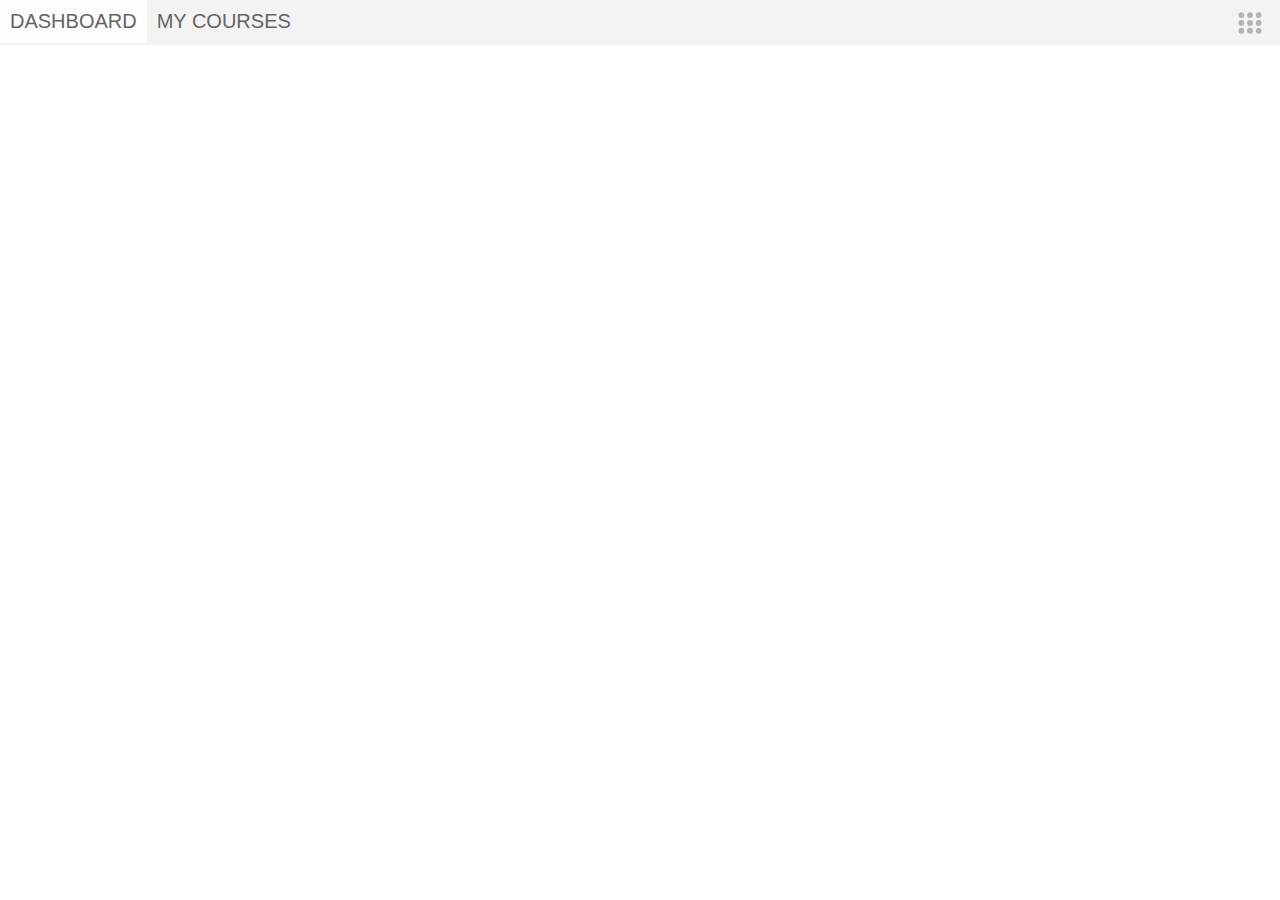
==== index.html @ 92931394 "Fixed Nav  bar" ====
<!DOCTYPE html>

<html>
    <head>
        <link rel="stylesheet" href="./main.css">
        <link rel="stylesheet" href="./Navbar.css">
        <script>
            src="main.js"
        </script>
    </head>
    <body>
        <div class="Header">
            <div class="Navbar">
                <ul>
                    <li>
                        <a href="./index.html">DASHBOARD</a>
                    </li>
                    <li>
                        <a href="./index.html">MY COURSES</a>
                    </li>
                </ul>
                <div class="Apps">
                    <div class="App_Button" id="AppButton">
                        <div class="Apps_Image">
                            <object data="drawing.svg" width="40" height="40"></object>
                        </div>
                    </div>
                </div>
            </div>
        </div>
        <div class="Body">
            Testing
        </div>
    </body>
</html>
---- main.css ----
body {

}

.App_Button {
    display:block;
    position:absolute;
    left:calc(100vw - 50px);
    top:3px;
    width:40px;
    height:40px;
    background-color: transparent;
    transition: background-color 0.1s ease-out 100ms;
    border-radius:25px;
}

.App_Image {
    position: relative;
    background-color: transparent;
    
}

.App_Button:hover {
    background-color: rgb(255, 255, 255)
}
---- Navbar.css ----
.Header {
    position:absolute;
    background-color: #f3f3f3;
    height: 45px;
    width:100%;
    top:0px;
    left:0px;
}

.Navbar {
    height: inherit;
    
}
.Navbar ul {
    list-style-type: none;
    margin: 0;
    padding:0;
    font-size: 20px;
    background-color:inherit

}

.Navbar ul li {
    float: left;
}

.Navbar ul li a{
    display:block;
    text-decoration: none;
    transition: background-color 0.1s ease-out 100ms;
    font-family:Arial, Helvetica, sans-serif;
    text-align: left;
    padding:10px 10px 10px 10px;
    color: rgb(100,100,100);

}

.Navbar ul li a:hover{
    background-color: #fdfdfd
}
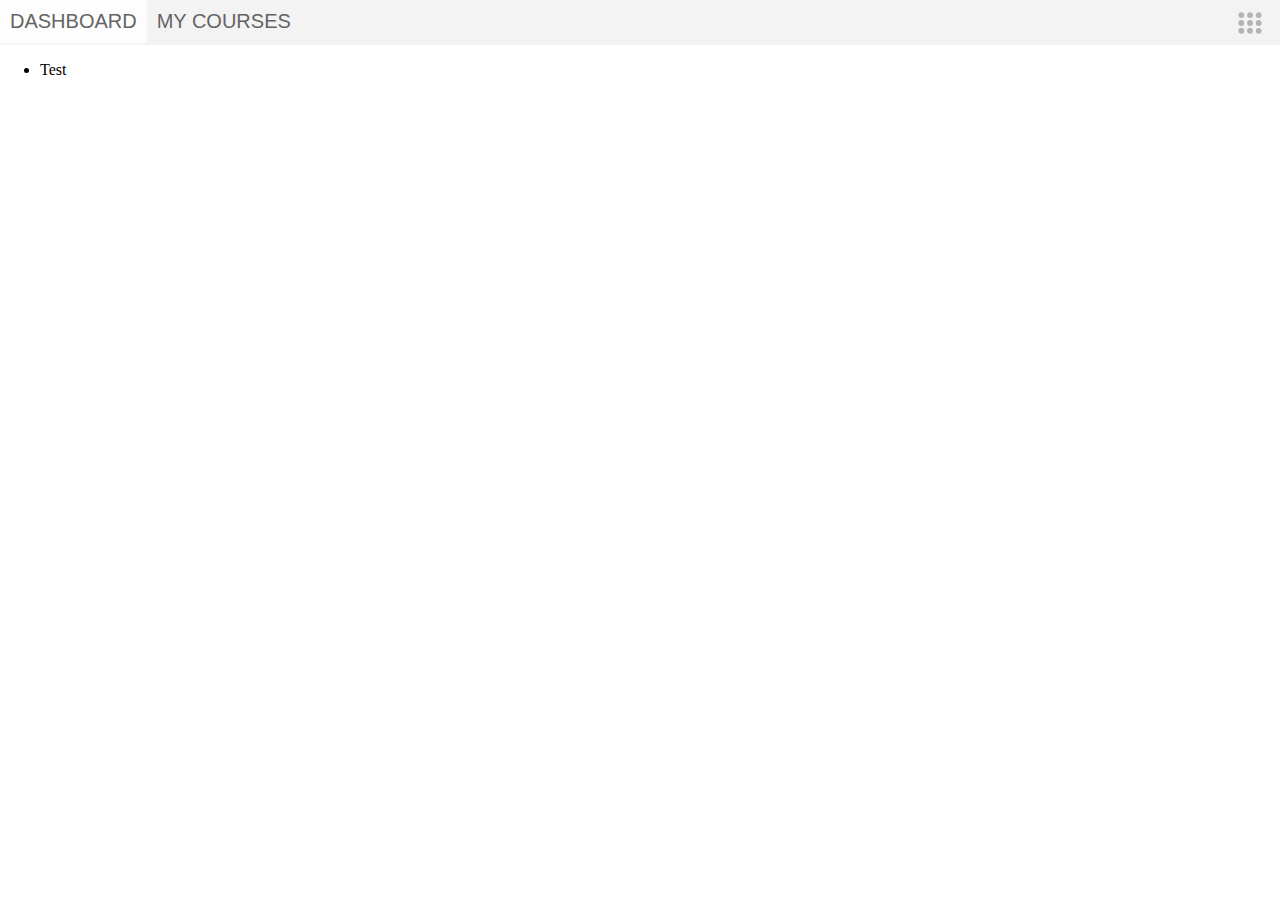
==== commit ad29e9c1: "f" ====
--- a/index.html
+++ b/index.html
@@ -27,6 +27,11 @@
                     </div>
                 </div>
             </div>
+            <div class="App_List">
+                <ul>
+                    <li><a>Test</a></li>
+                </ul>
+            </div>
         </div>
         <div class="Body">
             Testing
--- a/main.css
+++ b/main.css
@@ -2,24 +2,3 @@
 
 }
 
-.App_Button {
-    display:block;
-    position:absolute;
-    left:calc(100vw - 50px);
-    top:3px;
-    width:40px;
-    height:40px;
-    background-color: transparent;
-    transition: background-color 0.1s ease-out 100ms;
-    border-radius:25px;
-}
-
-.App_Image {
-    position: relative;
-    background-color: transparent;
-    
-}
-
-.App_Button:hover {
-    background-color: rgb(255, 255, 255)
-}--- a/Navbar.css
+++ b/Navbar.css
@@ -37,4 +37,33 @@
 
 .Navbar ul li a:hover{
     background-color: #fdfdfd
+}
+
+.App_Button {
+    display:block;
+    position:absolute;
+    left:calc(100vw - 50px);
+    top:3px;
+    width:40px;
+    height:40px;
+    background-color: transparent;
+    transition: background-color 0.1s ease-out 100ms;
+    border-radius:25px;
+}
+
+.App_Image {
+    position: relative;
+    background-color: transparent;
+    
+}
+
+.App_Button:hover {
+    background-color: rgb(255, 255, 255)
+}
+
+.App_List {
+    width: 300px;
+    height: 300px;
+    border-top:0pt;
+    border-color: rgb(0, 0, 0);
 }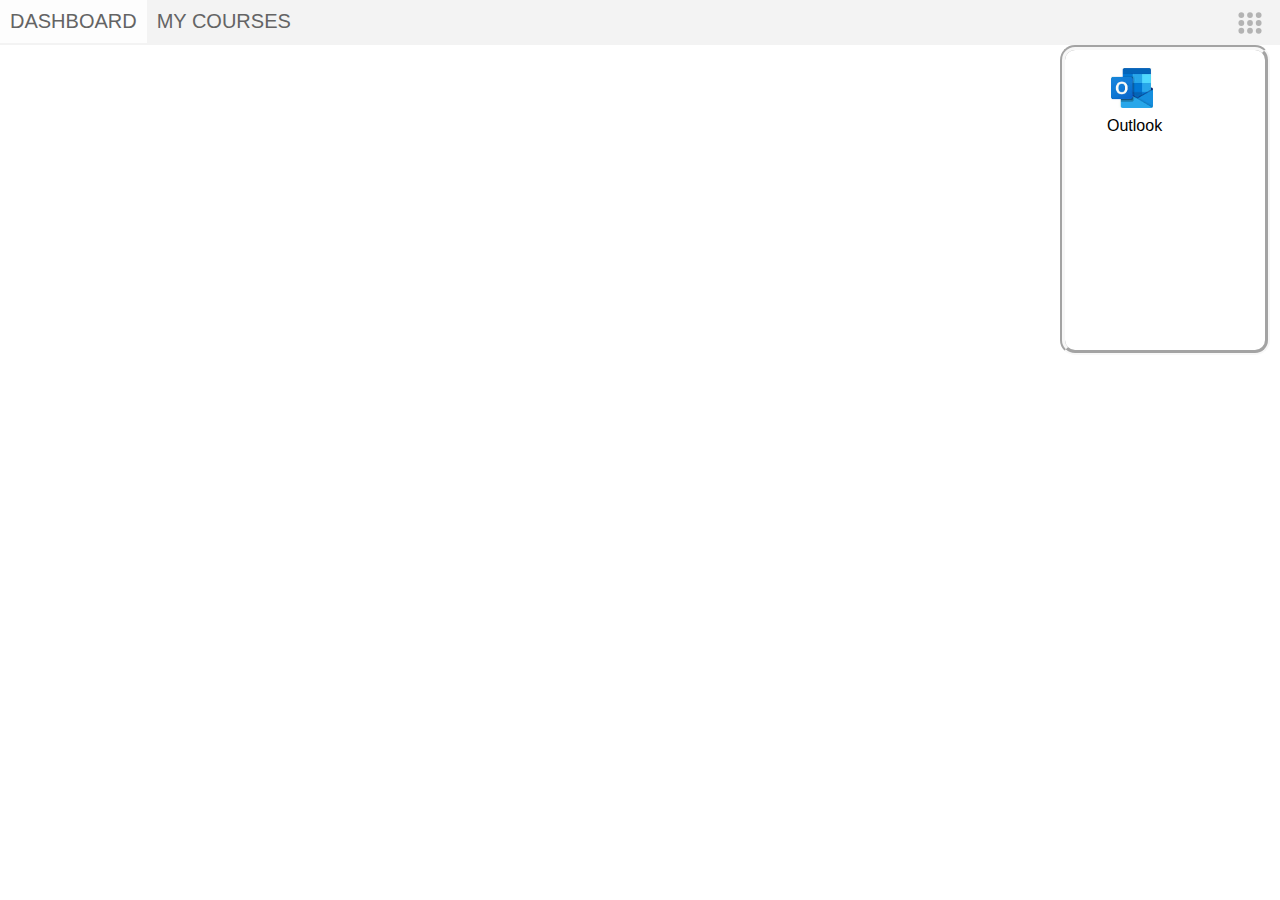
==== commit 237b1279: "cool changes, kekw" ====
--- a/index.html
+++ b/index.html
@@ -5,7 +5,7 @@
         <link rel="stylesheet" href="./main.css">
         <link rel="stylesheet" href="./Navbar.css">
         <script>
-            src="main.js"
+            
         </script>
     </head>
     <body>
@@ -27,10 +27,13 @@
                     </div>
                 </div>
             </div>
-            <div class="App_List">
-                <ul>
-                    <li><a>Test</a></li>
-                </ul>
+            <div class="App_List_Box">
+                <div class="App_List">
+                    <ul>
+                        <li class="App_Object"><img src="./Outlook.jpeg" style="width:auto;height: 40px;align-self: center;" ><p>Outlook</p></li>
+                        
+                    
+                </div>
             </div>
         </div>
         <div class="Body">
--- a/main.css
+++ b/main.css
@@ -1,4 +1,4 @@
 body {
-
+    font-family:Arial, Helvetica, sans-serif;
 }
 
--- a/Navbar.css
+++ b/Navbar.css
@@ -61,9 +61,33 @@
     background-color: rgb(255, 255, 255)
 }
 
-.App_List {
-    width: 300px;
+.App_List_Box {
+    display:block;
+    position:absolute;
+    right:10px;
+    width: 200px;
     height: 300px;
-    border-top:0pt;
-    border-color: rgb(0, 0, 0);
+    background-position-x: 200px;
+    background-color: rgb(255, 255, 255);
+    border-width: 5px;
+    border-style:groove;
+    border-radius: 15px;
+    border-color: rgb(247, 247, 247);
+}
+
+
+
+.App_Object{
+    text-decoration: none;
+    padding:2px;
+    font-family:inherit;
+    text-align: center;
+    display:inline-block;
+    list-style: none;
+    width:50px;
+    height:80px;
+
+}
+.App_Object p {
+    margin-top:5px;
 }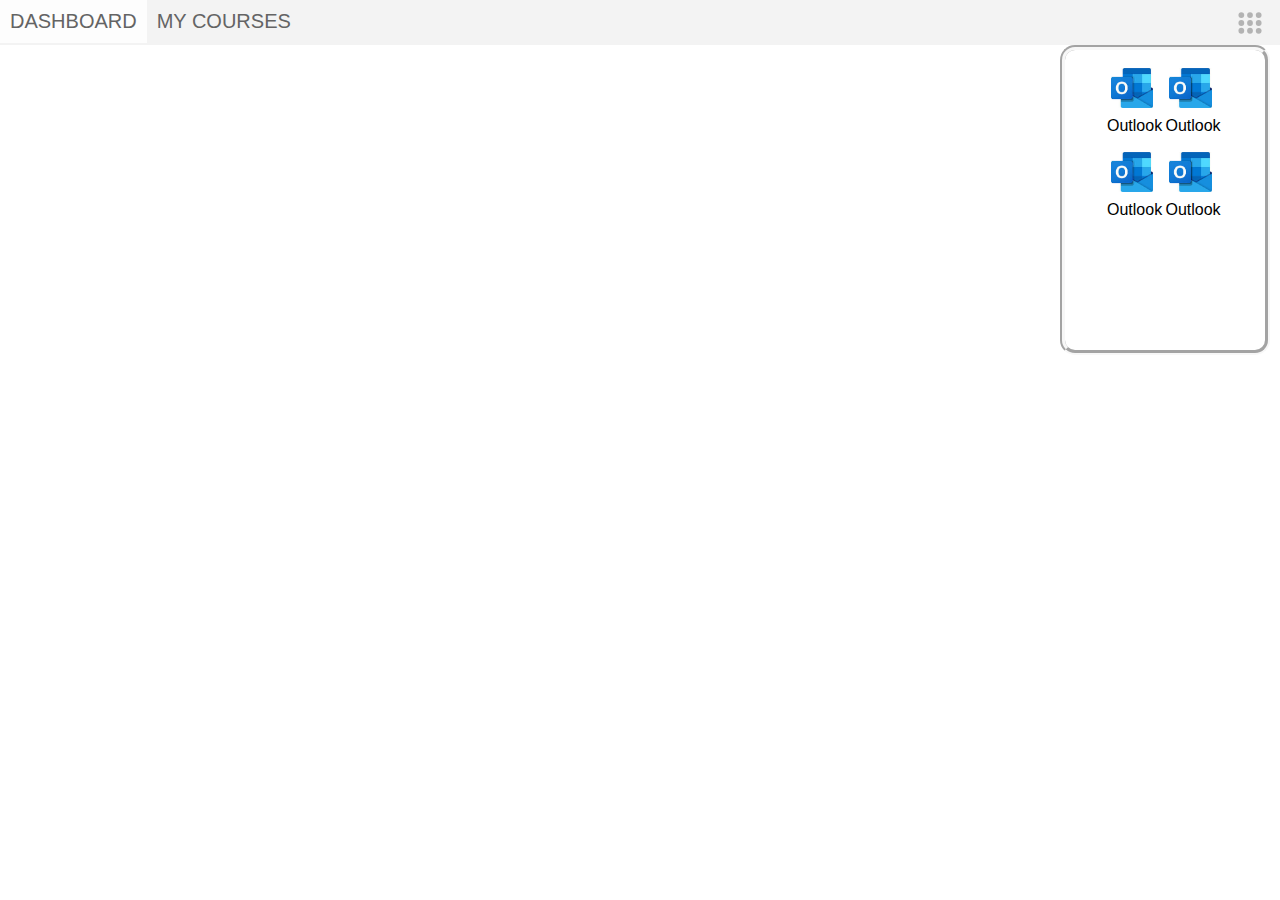
==== commit e04a45e5: "cooooooooooooooooooooooooooooooooooooooooooooooool" ====
--- a/index.html
+++ b/index.html
@@ -31,6 +31,9 @@
                 <div class="App_List">
                     <ul>
                         <li class="App_Object"><img src="./Outlook.jpeg" style="width:auto;height: 40px;align-self: center;" ><p>Outlook</p></li>
+                        <li class="App_Object"><img src="./Outlook.jpeg" style="width:auto;height: 40px;align-self: center;" ><p>Outlook</p></li>
+                        <li class="App_Object"><img src="./Outlook.jpeg" style="width:auto;height: 40px;align-self: center;" ><p>Outlook</p></li>
+                        <li class="App_Object"><img src="./Outlook.jpeg" style="width:auto;height: 40px;align-self: center;" ><p>Outlook</p></li>
                         
                     
                 </div>
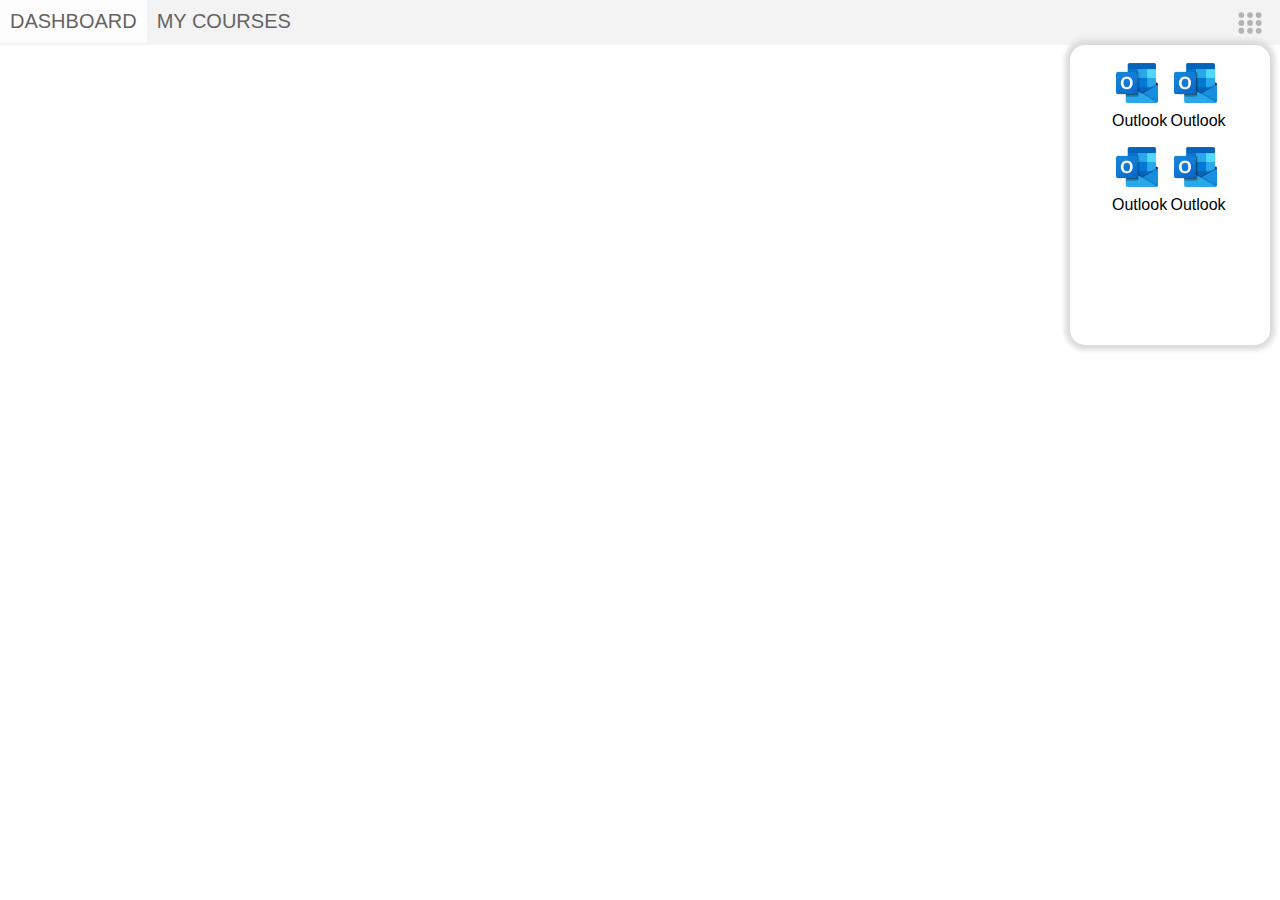
==== commit ed5d5366: "kopio \zbn xkj \scvjkSDJhlozdbhz8o[udfxj[guo vjraoishd# a\SGHODUGWQUEYF08DGIF\AWOFGOUWAEGEIPUGF QWEG" ====
--- a/index.html
+++ b/index.html
@@ -30,11 +30,11 @@
             <div class="App_List_Box">
                 <div class="App_List">
                     <ul>
+                        <li class="App_Object"><a href="https://office.outlook.com"><img src="./Outlook.jpeg" style="width:auto;height: 40px;align-self: center;" ><p>Outlook</p></a></li>
                         <li class="App_Object"><img src="./Outlook.jpeg" style="width:auto;height: 40px;align-self: center;" ><p>Outlook</p></li>
                         <li class="App_Object"><img src="./Outlook.jpeg" style="width:auto;height: 40px;align-self: center;" ><p>Outlook</p></li>
                         <li class="App_Object"><img src="./Outlook.jpeg" style="width:auto;height: 40px;align-self: center;" ><p>Outlook</p></li>
-                        <li class="App_Object"><img src="./Outlook.jpeg" style="width:auto;height: 40px;align-self: center;" ><p>Outlook</p></li>
-                        
+                    </ul>
                     
                 </div>
             </div>
--- a/Navbar.css
+++ b/Navbar.css
@@ -69,10 +69,11 @@
     height: 300px;
     background-position-x: 200px;
     background-color: rgb(255, 255, 255);
-    border-width: 5px;
-    border-style:groove;
     border-radius: 15px;
-    border-color: rgb(247, 247, 247);
+    box-shadow: 0px 0px 5px 5px rgb(219, 219, 219); /*any color you want*/
+
+
+
 }
 
 
@@ -88,6 +89,11 @@
     height:80px;
 
 }
+
+.App_Object a{
+    text-decoration: none;
+    color:inherit
+}
 .App_Object p {
     margin-top:5px;
 }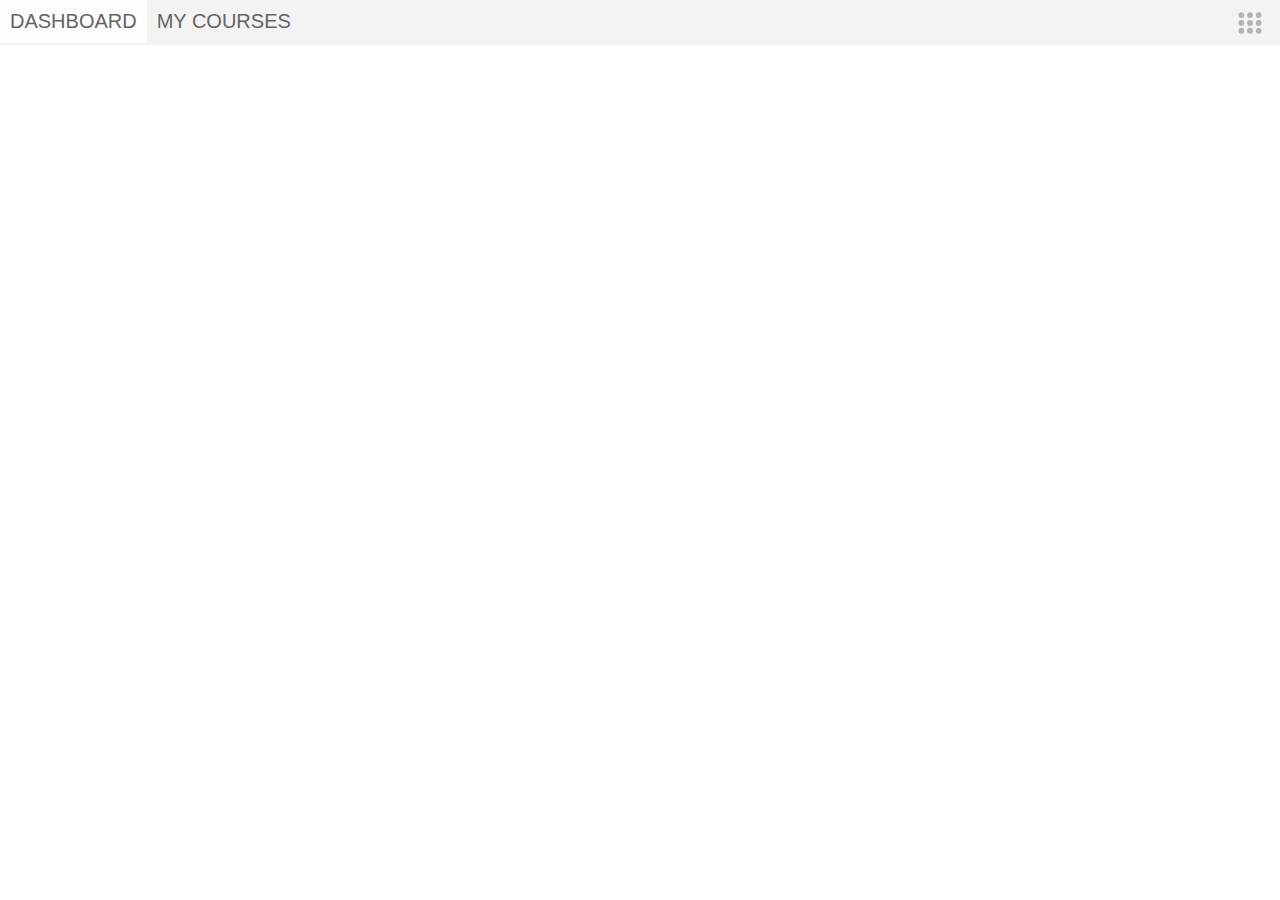
==== commit 6eba9799: "cool changes" ====
--- a/index.html
+++ b/index.html
@@ -4,9 +4,7 @@
     <head>
         <link rel="stylesheet" href="./main.css">
         <link rel="stylesheet" href="./Navbar.css">
-        <script>
-            
-        </script>
+        
     </head>
     <body>
         <div class="Header">
@@ -27,13 +25,16 @@
                     </div>
                 </div>
             </div>
-            <div class="App_List_Box">
+            <div class="App_List_Box" id="AppBox" style="visibility: collapse;">
                 <div class="App_List">
                     <ul>
                         <li class="App_Object"><a href="https://office.outlook.com"><img src="./Outlook.jpeg" style="width:auto;height: 40px;align-self: center;" ><p>Outlook</p></a></li>
-                        <li class="App_Object"><img src="./Outlook.jpeg" style="width:auto;height: 40px;align-self: center;" ><p>Outlook</p></li>
-                        <li class="App_Object"><img src="./Outlook.jpeg" style="width:auto;height: 40px;align-self: center;" ><p>Outlook</p></li>
-                        <li class="App_Object"><img src="./Outlook.jpeg" style="width:auto;height: 40px;align-self: center;" ><p>Outlook</p></li>
+                        <li class="App_Object"><a href="https://proportal.sandwell.ac.uk"><img src="./ProPortal-logo.png" style="width:auto;height: 40px;align-self: center;" ><p>ProPortal</p></a></li>
+                        <li class="App_Object"><a href="http://sandwellcollege.bksblive2.co.uk/"><img src="./BKSB.png" style="width:auto;height: 40px;align-self: center;" ><p>BKSB</p></a></li>
+                        <li class="App_Object"><a href="https://ipay.sandwell.ac.uk/iPayOnline/"><img src="./web top up.PNG" style="width:auto;height: 40px;align-self: center;" ><p>Top Up</p></a></li>
+                        <li class="App_Object"><a href="https://sandwellacuk.sharepoint.com/teams/StudentCentral"><img src="./Pink CC.png" style="width:auto;height: 40px;align-self: center;" ><p>Student Central (SC)</p></a></li>
+                        <li class="App_Object"><a href="https://sandwellacuk.sharepoint.com/teams/19StudentCentral"><img src="./purple 19+.png" style="width:auto;height: 40px;align-self: center;" ><p>19+ Student Central</p></a></li>
+                        
                     </ul>
                     
                 </div>
@@ -42,5 +43,18 @@
         <div class="Body">
             Testing
         </div>
+        <script>
+            let AppButton = document.querySelector("#AppButton");
+
+            document.body.addEventListener("click",function(event){
+                if(AppButton.contains(event.target)){
+                    document.querySelector("#AppBox").style.visibility = "visible";
+                    alert("seen")
+                } else {
+                    document.querySelector("#AppBox").style.visibility = "collapse";
+                }
+                
+            })
+        </script>
     </body>
 </html>--- a/Navbar.css
+++ b/Navbar.css
@@ -64,8 +64,9 @@
 .App_List_Box {
     display:block;
     position:absolute;
+    overflow:hidden scroll;
     right:10px;
-    width: 200px;
+    width: 250px;
     height: 300px;
     background-position-x: 200px;
     background-color: rgb(255, 255, 255);
@@ -76,16 +77,23 @@
 
 }
 
+.App_List ul{
+    width:auto;
+    align-self: center;
+    padding:10px;
+}
 
 
 .App_Object{
     text-decoration: none;
-    padding:2px;
+    padding-left:25px;
+    padding-right:30px;
+    padding-bottom:15px;
     font-family:inherit;
     text-align: center;
     display:inline-block;
     list-style: none;
-    width:50px;
+    width:55px;
     height:80px;
 
 }
